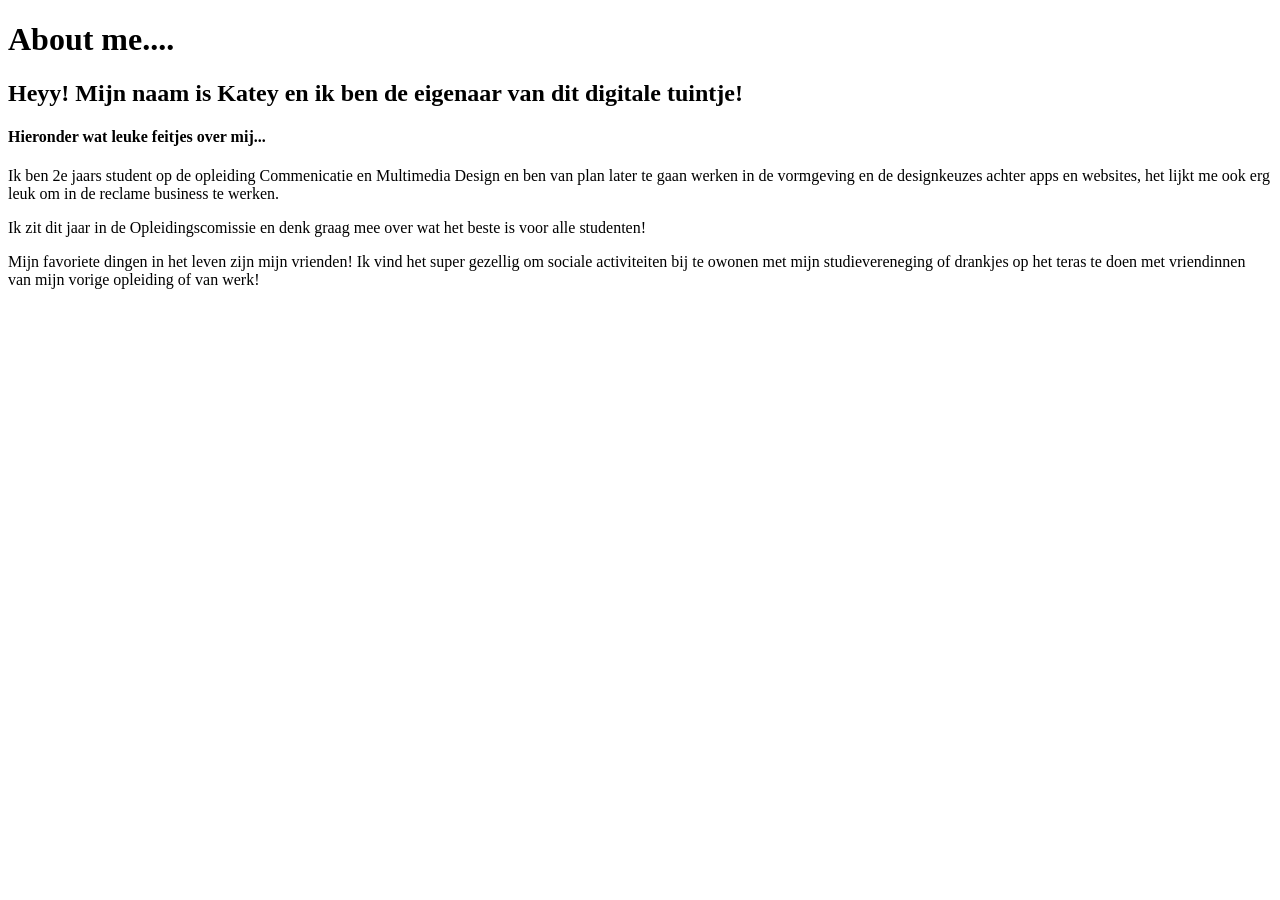
==== Aboutme.html @ f957bbb9 "Add files via upload" ====
<!doctype html>
<html lang="en">
  <head>
    <meta charset="UTF-8" />
    <meta name="viewport" content="width=device-width, initial-scale=1.0" />
    <meta name="author" content="[jouw naam]" />
    <meta name="color-scheme" content="dark light" />

    <title>[Digitaal Tuintje van Katey]</title>
    <link rel="stylesheet" href="./assets/style/normal.css" />
  </head>
</html>

<h1>About me....</h1>

<h2>
  Heyy! Mijn naam is Katey en ik ben de eigenaar van dit digitale tuintje!
</h2>

<h4>Hieronder wat leuke feitjes over mij...</h4>
<p>
  Ik ben 2e jaars student op de opleiding Commenicatie en Multimedia Design en
  ben van plan later te gaan werken in de vormgeving en de designkeuzes achter
  apps en websites, het lijkt me ook erg leuk om in de reclame business te
  werken.
</p>

<p>
  Ik zit dit jaar in de Opleidingscomissie en denk graag mee over wat het beste
  is voor alle studenten!
</p>

<p>
  Mijn favoriete dingen in het leven zijn mijn vrienden! Ik vind het super
  gezellig om sociale activiteiten bij te owonen met mijn studievereneging of
  drankjes op het teras te doen met vriendinnen van mijn vorige opleiding of van
  werk!
</p>
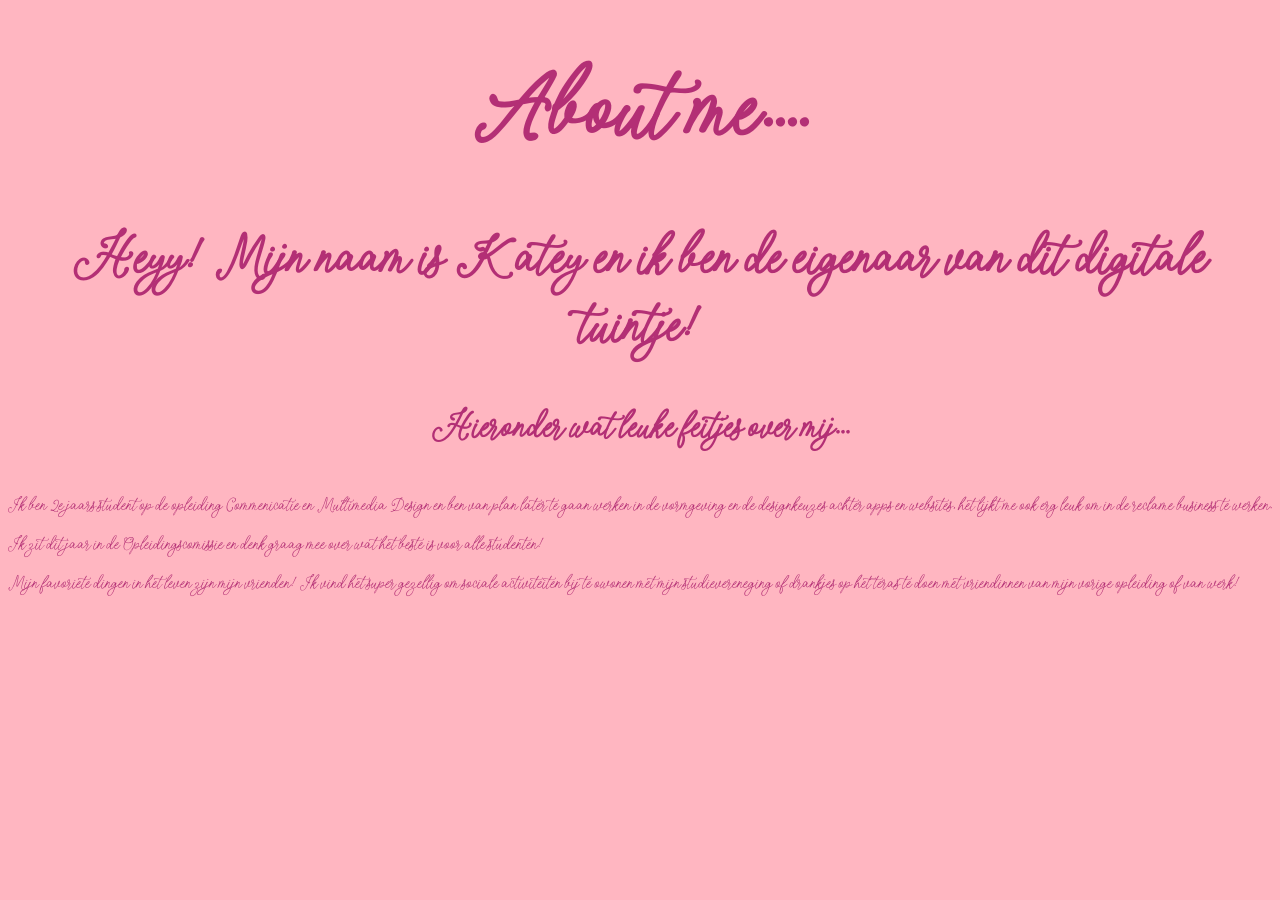
==== commit 38d492cb: "Update Aboutme.html" ====
--- a/Aboutme.html
+++ b/Aboutme.html
@@ -9,30 +9,31 @@
     <title>[Digitaal Tuintje van Katey]</title>
     <link rel="stylesheet" href="./assets/style/normal.css" />
   </head>
+  <body>
+    <h1>About me....</h1>
+
+    <h2>
+      Heyy! Mijn naam is Katey en ik ben de eigenaar van dit digitale tuintje!
+    </h2>
+
+    <h4>Hieronder wat leuke feitjes over mij...</h4>
+    <p>
+      Ik ben 2e jaars student op de opleiding Commenicatie en Multimedia Design
+      en ben van plan later te gaan werken in de vormgeving en de designkeuzes
+      achter apps en websites, het lijkt me ook erg leuk om in de reclame
+      business te werken.
+    </p>
+
+    <p>
+      Ik zit dit jaar in de Opleidingscomissie en denk graag mee over wat het
+      beste is voor alle studenten!
+    </p>
+
+    <p>
+      Mijn favoriete dingen in het leven zijn mijn vrienden! Ik vind het super
+      gezellig om sociale activiteiten bij te owonen met mijn studievereneging
+      of drankjes op het teras te doen met vriendinnen van mijn vorige opleiding
+      of van werk!
+    </p>
+  </body>
 </html>
-
-<h1>About me....</h1>
-
-<h2>
-  Heyy! Mijn naam is Katey en ik ben de eigenaar van dit digitale tuintje!
-</h2>
-
-<h4>Hieronder wat leuke feitjes over mij...</h4>
-<p>
-  Ik ben 2e jaars student op de opleiding Commenicatie en Multimedia Design en
-  ben van plan later te gaan werken in de vormgeving en de designkeuzes achter
-  apps en websites, het lijkt me ook erg leuk om in de reclame business te
-  werken.
-</p>
-
-<p>
-  Ik zit dit jaar in de Opleidingscomissie en denk graag mee over wat het beste
-  is voor alle studenten!
-</p>
-
-<p>
-  Mijn favoriete dingen in het leven zijn mijn vrienden! Ik vind het super
-  gezellig om sociale activiteiten bij te owonen met mijn studievereneging of
-  drankjes op het teras te doen met vriendinnen van mijn vorige opleiding of van
-  werk!
-</p>
--- a/assets/style/normal.css
+++ b/assets/style/normal.css
@@ -0,0 +1,273 @@
+@font-face {
+  font-family: "whimsical";
+  src: url(../Whimsical\ LoveS\ tory.otf);
+  font-weight: 400;
+  font-style: normal;
+}
+/* MARK: algemeen */
+html {
+  display: grid;
+  gap: 1em;
+  grid-template-columns: repeat(auto-fit, minmax(250px, 1fr));
+
+  color-scheme: light dark;
+
+  --bg: light-dark(lightpink, rgb(176, 111, 194));
+  --color: light-dark(rgb(179, 47, 117), rgb(115, 25, 140));
+}
+
+/* MARK: Top */
+h1 {
+  text-align: center;
+  font-family: "whimsical";
+  font-size: 5em;
+  grid-area: h1;
+}
+
+h2 {
+  text-align: center;
+  font-family: "whimsical";
+  font-size: 3em;
+  grid-area: h2;
+}
+
+h3 {
+  color: aliceblue;
+  font-size: 5em;
+  z-index: 1;
+  margin: 0;
+  grid-column-start: 1;
+  grid-row-start: 1;
+}
+
+h4 {
+  text-align: center;
+  font-family: "whimsical";
+  font-size: 2em;
+  grid-area: h2;
+}
+p {
+  grid-area: p;
+}
+
+ol {
+  font-size: 24px;
+}
+
+header {
+  display: grid;
+  grid-template-columns: auto;
+  grid-template-areas:
+    "section "
+    "h2  "
+    "p";
+  place-items: center;
+}
+section {
+  display: grid;
+  place-items: center;
+  grid-area: section;
+}
+
+header img:nth-of-type(1) {
+  width: 10em;
+  grid-area: tekening;
+}
+
+header a {
+  grid-area: tekening;
+}
+/* MARK: body en img */
+body {
+  font-family: "whimsical";
+  background-color: var(--bg);
+  color: var(--color);
+}
+
+ul:nth-of-type(1) li:nth-of-type(1) {
+  width: 30em;
+  height: 30em;
+
+  background-color: mintcream;
+
+  clip-path: shape(
+    from 50% 91%,
+    line to 90% 50%,
+    arc to 50% 9% of 1%,
+    arc to 10% 50% of 1%
+  );
+
+  display: grid;
+  place-items: center;
+}
+
+ul:nth-of-type(1) li > a {
+  display: grid;
+  width: 100%;
+  height: 100%;
+  place-items: center;
+  text-decoration: none;
+  cursor: pointer;
+}
+
+ul:nth-of-type(1) li:nth-of-type(2) {
+  width: 30em;
+  height: 30em;
+
+  background-color: mintcream;
+
+  clip-path: shape(
+    from 50% 91%,
+    line to 90% 50%,
+    arc to 50% 9% of 1%,
+    arc to 10% 50% of 1%
+  );
+
+  display: grid;
+  place-items: center;
+}
+
+ul:nth-of-type(1) li:nth-of-type(3) {
+  width: 30em;
+  height: 30em;
+
+  background-color: mintcream;
+
+  clip-path: shape(
+    from 50% 91%,
+    line to 90% 50%,
+    arc to 50% 9% of 1%,
+    arc to 10% 50% of 1%
+  );
+
+  display: grid;
+  place-items: center;
+}
+
+ul:nth-of-type(1) li:nth-of-type(4) {
+  width: 30em;
+  height: 30em;
+
+  background-color: mintcream;
+
+  clip-path: shape(
+    from 50% 91%,
+    line to 90% 50%,
+    arc to 50% 9% of 1%,
+    arc to 10% 50% of 1%
+  );
+
+  display: grid;
+  place-items: center;
+}
+
+ul:nth-of-type(1) li:nth-of-type(n + 5) {
+  display: none;
+}
+
+img {
+  grid-column-start: 1;
+  grid-row-start: 1;
+  width: 100%;
+  height: 100%;
+  object-fit: cover;
+}
+
+ul {
+  display: grid;
+  grid-template-columns: 1fr;
+
+  justify-items: center;
+}
+
+/* MARK: responsive */
+@media (width>768px) {
+  h1 {
+    grid-area: tekening;
+  }
+
+  header a {
+    grid-area: tekening;
+  }
+
+  header {
+    display: grid;
+    grid-template-columns: 1fr;
+    grid-template-areas:
+      "section"
+      "h2"
+      "p";
+    place-items: center;
+  }
+
+  li {
+    font-size: 0.2em;
+  }
+
+  ol {
+    font-size: 60px;
+  }
+
+  ul {
+    grid-template-columns: 1fr 1fr 1fr 1fr;
+    grid-template-areas:
+      "fotom muziektext fotof filmstext"
+      "gamestext fotog bookstext fotob ";
+    gap: 3em;
+  }
+
+  li:nth-of-type(1) {
+    grid-area: fotom;
+  }
+
+  li:nth-of-type(2) {
+    grid-area: fotof;
+  }
+
+  li:nth-of-type(3) {
+    grid-area: fotog;
+  }
+
+  li:nth-of-type(4) {
+    grid-area: fotob;
+  }
+
+  li:nth-of-type(5) {
+    grid-area: muziektext;
+  }
+
+  li:nth-of-type(6) {
+    grid-area: filmstext;
+  }
+
+  li:nth-of-type(7) {
+    grid-area: gamestext;
+  }
+
+  li:nth-of-type(8) {
+    grid-area: bookstext;
+  }
+
+  ul:nth-of-type(1) li:nth-of-type(1) {
+    width: 10em;
+    height: 10em;
+  }
+
+  ul:nth-of-type(1) li:nth-of-type(2) {
+    width: 10em;
+    height: 10em;
+  }
+
+  ul:nth-of-type(1) li:nth-of-type(3) {
+    width: 10em;
+    height: 10em;
+  }
+  ul:nth-of-type(1) li:nth-of-type(4) {
+    width: 10em;
+    height: 10em;
+  }
+
+  ul:nth-of-type(1) li:nth-of-type(n + 5) {
+    display: block;
+  }
+}
